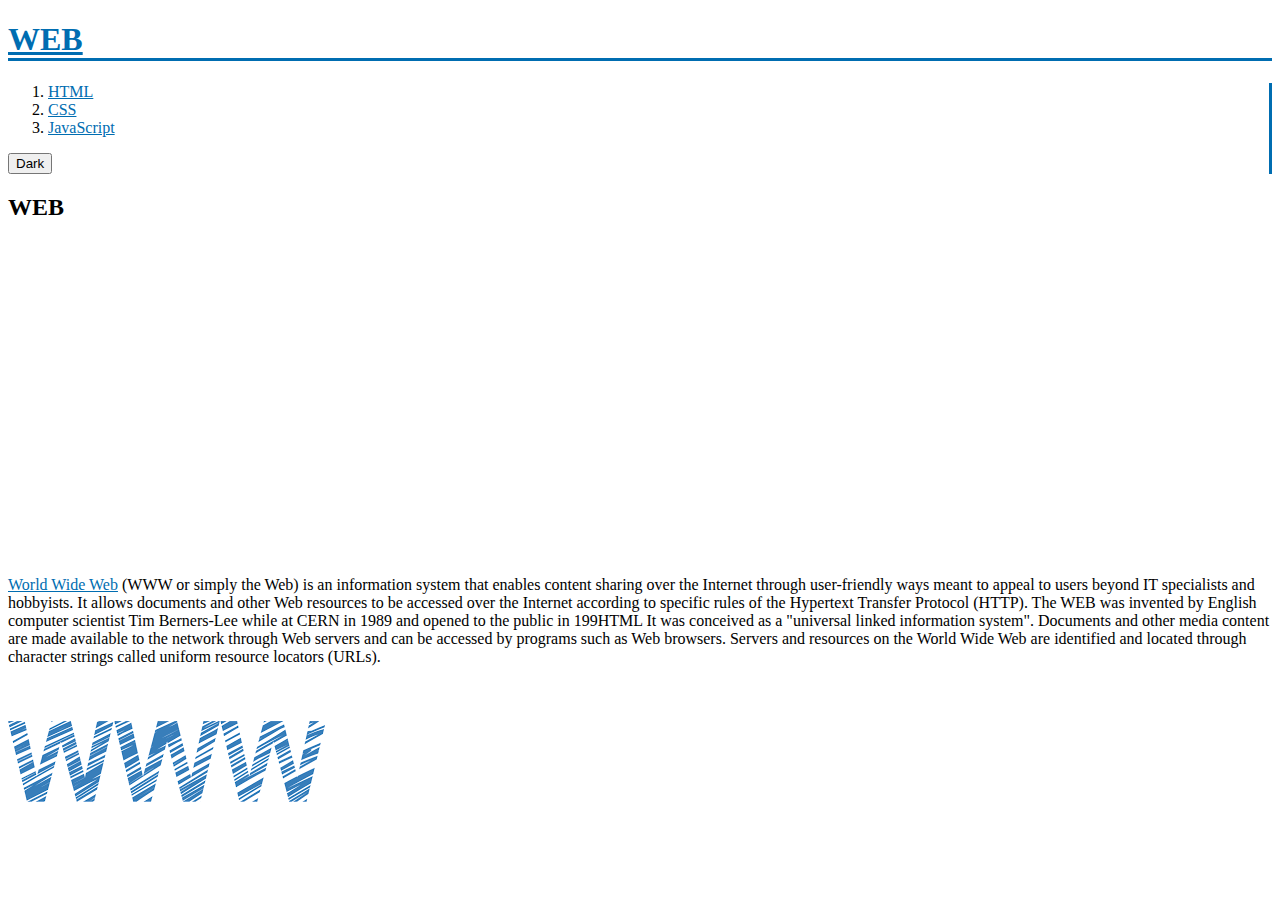
==== index.html @ 00e0a546 "Add files via upload" ====
<!doctype html>
<html>

<head>
    <title>WEB1 - Welcome</title>
    <meta charset="utf-8">
    <link rel="stylesheet" href="style.css">
    <script src="darkmode.js"></script>
    <style>
        a {
            color: #006db1;
        }

        h1 {
            border-bottom: 3px solid #006db1;
        }

        #order {
            border-right: 3px solid #006db1;
        }

        body.dark-mode {
            background-color: #222;
            color: #fff;
        }
    </style>
</head>

<body>
    <header>
        <H1><a href="index.html">WEB</a></H1>
    </header>
    
    <div id="grid">
        <nav id="order">
            <ol>
                <li><a href="1.html">HTML</a></li>
                <li><a href="2.html">CSS</a></li>
                <li><a href="3.html">JavaScript</a></li>
            </ol>
            <button id="button" onclick="toggleDarkMode()">Dark</button>
        </nav>

        <article id="article">
            <h2>WEB</h2>
            <div>
                <iframe width="560" height="315" src="https://www.youtube.com/embed/J8hzJxb0rpc?si=Nv7jcxNQxnqxWfH5"
                    title="YouTube video player" frameborder="0"
                    allow="accelerometer; autoplay; clipboard-write; encrypted-media; gyroscope; picture-in-picture; WEB-share"
                    allowfullscreen></iframe>
            </div>
            <p>
                <a href="https://en.wikipedia.org/wiki/World_Wide_WEB" target="_blank" title="Wikipedia_WEB">World Wide
                    Web</a> (WWW or simply the Web) is an information system that enables content sharing over the
                Internet through user-friendly ways meant to appeal to users beyond IT specialists and hobbyists. It
                allows documents and other Web resources to be accessed over the Internet according to specific rules of
                the Hypertext Transfer Protocol (HTTP). The WEB was invented by English computer scientist Tim
                Berners-Lee while at CERN in 1989 and opened to the public in 199HTML It was conceived as a "universal
                linked information system". Documents and other media content are made available to the network through
                Web servers and can be accessed by programs such as Web browsers. Servers and resources on the World
                Wide Web are identified and located through character strings called uniform resource locators (URLs).
            </p>
            <img src="image/WEB.png">
        </article>
    </div>
</body>

</html>
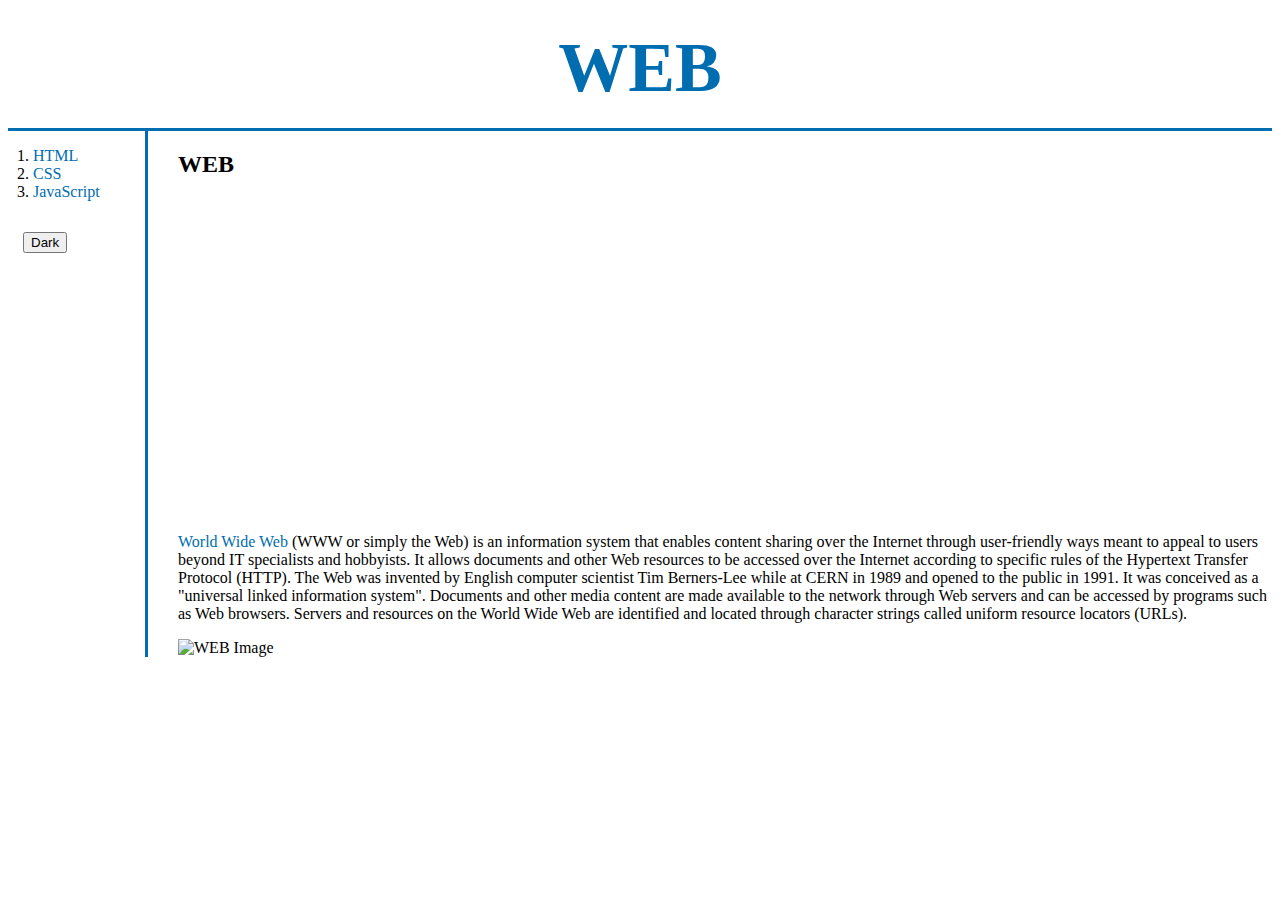
==== commit 2db9ab90: "Add files via upload" ====
--- a/index.html
+++ b/index.html
@@ -1,68 +1,54 @@
 <!doctype html>
 <html>
-
 <head>
-    <title>WEB1 - Welcome</title>
-    <meta charset="utf-8">
-    <link rel="stylesheet" href="style.css">
-    <script src="darkmode.js"></script>
-    <style>
-        a {
-            color: #006db1;
-        }
-
-        h1 {
-            border-bottom: 3px solid #006db1;
-        }
-
-        #order {
-            border-right: 3px solid #006db1;
-        }
-
-        body.dark-mode {
-            background-color: #222;
-            color: #fff;
-        }
-    </style>
+	<script>
+	  if (localStorage.getItem("darkMode") === "true") {
+		 document.body.classList.add("dark-mode");
+	  }
+	</script>
+  <title>WEB1 - Welcome</title>
+  <meta charset="utf-8">
+  <link rel="stylesheet" href="style.css">
+  <script src="darkmode.js" defer></script>
 </head>
 
-<body>
-    <header>
-        <H1><a href="index.html">WEB</a></H1>
-    </header>
-    
-    <div id="grid">
-        <nav id="order">
-            <ol>
-                <li><a href="1.html">HTML</a></li>
-                <li><a href="2.html">CSS</a></li>
-                <li><a href="3.html">JavaScript</a></li>
-            </ol>
-            <button id="button" onclick="toggleDarkMode()">Dark</button>
-        </nav>
+<body class="default-page">
+  <header>
+    <h1><a href="index.html">WEB</a></h1>
+  </header>
 
-        <article id="article">
-            <h2>WEB</h2>
-            <div>
-                <iframe width="560" height="315" src="https://www.youtube.com/embed/J8hzJxb0rpc?si=Nv7jcxNQxnqxWfH5"
-                    title="YouTube video player" frameborder="0"
-                    allow="accelerometer; autoplay; clipboard-write; encrypted-media; gyroscope; picture-in-picture; WEB-share"
-                    allowfullscreen></iframe>
-            </div>
-            <p>
-                <a href="https://en.wikipedia.org/wiki/World_Wide_WEB" target="_blank" title="Wikipedia_WEB">World Wide
-                    Web</a> (WWW or simply the Web) is an information system that enables content sharing over the
-                Internet through user-friendly ways meant to appeal to users beyond IT specialists and hobbyists. It
-                allows documents and other Web resources to be accessed over the Internet according to specific rules of
-                the Hypertext Transfer Protocol (HTTP). The WEB was invented by English computer scientist Tim
-                Berners-Lee while at CERN in 1989 and opened to the public in 199HTML It was conceived as a "universal
-                linked information system". Documents and other media content are made available to the network through
-                Web servers and can be accessed by programs such as Web browsers. Servers and resources on the World
-                Wide Web are identified and located through character strings called uniform resource locators (URLs).
-            </p>
-            <img src="image/WEB.png">
-        </article>
-    </div>
+  <div id="grid">
+    <nav id="order">
+      <ol>
+        <li><a href="1.html">HTML</a></li>
+        <li><a href="2.html">CSS</a></li>
+        <li><a href="3.html">JavaScript</a></li>
+      </ol>
+      <button id="button" onclick="toggleDarkMode()">Dark</button>
+    </nav>
+
+    <article id="article">
+      <h2>WEB</h2>
+      <div>
+        <iframe width="560" height="315" src="https://www.youtube.com/embed/J8hzJxb0rpc?si=Nv7jcxNQxnqxWfH5"
+          title="YouTube video player" frameborder="0"
+          allow="accelerometer; autoplay; clipboard-write; encrypted-media; gyroscope; picture-in-picture; web-share"
+          allowfullscreen></iframe>
+      </div>
+      <p>
+        <a href="https://en.wikipedia.org/wiki/World_Wide_Web" target="_blank" title="Wikipedia_WEB">
+          World Wide Web
+        </a> (WWW or simply the Web) is an information system that enables content sharing over the
+        Internet through user-friendly ways meant to appeal to users beyond IT specialists and hobbyists.
+        It allows documents and other Web resources to be accessed over the Internet according to specific rules of
+        the Hypertext Transfer Protocol (HTTP). The Web was invented by English computer scientist Tim
+        Berners-Lee while at CERN in 1989 and opened to the public in 1991. It was conceived as a "universal
+        linked information system". Documents and other media content are made available to the network through
+        Web servers and can be accessed by programs such as Web browsers. Servers and resources on the World
+        Wide Web are identified and located through character strings called uniform resource locators (URLs).
+      </p>
+      <img src="Image/WEB.png" alt="WEB Image">
+    </article>
+  </div>
 </body>
-
 </html>--- a/style.css
+++ b/style.css
@@ -0,0 +1,89 @@
+/* 공통 스타일 */
+a {
+	text-decoration: none;
+ }
+ 
+ h1 {
+	font-size: 70px;
+	text-align: center;
+	margin: 0;
+	padding: 20px;
+	border-bottom: 3px solid;
+ }
+ 
+ #grid {
+	display: grid;
+	grid-template-columns: 150px 1fr;
+ }
+ 
+ #grid #order ol {
+	width: 100px;
+	padding-left: 25px;
+ }
+ 
+ #button {
+	margin: 15px;
+ }
+ 
+ #article {
+	margin-left: 20px;
+ }
+ 
+ /* 다크 모드 */
+ body.dark-mode {
+	background-color: #222;
+	color: #fff;
+ }
+ 
+ /* 왼쪽 메뉴와 본문 사이 구분선 */
+ #order {
+	border-right: 3px solid;
+	padding-right: 10px;
+	margin-right: 10px;
+ }
+ 
+ /* 각 페이지 테마 색상 */
+ 
+ .default-page a,
+ .default-page h1 {
+	color: #006db1;
+ }
+ .default-page h1 {
+	border-color: #006db1;
+ }
+ .default-page #order {
+	border-color: #006db1;
+ }
+ 
+ .html-page a,
+ .html-page h1 {
+	color: #e44d26;
+ }
+ .html-page h1 {
+	border-color: #e44d26;
+ }
+ .html-page #order {
+	border-color: #e44d26;
+ }
+ 
+ .css-page a,
+ .css-page h1 {
+	color: #264edf;
+ }
+ .css-page h1 {
+	border-color: #264edf;
+ }
+ .css-page #order {
+	border-color: #264edf;
+ }
+ 
+ .js-page a,
+ .js-page h1 {
+	color: #f7df1e;
+ }
+ .js-page h1 {
+	border-color: #f7df1e;
+ }
+ .js-page #order {
+	border-color: #f7df1e;
+ }